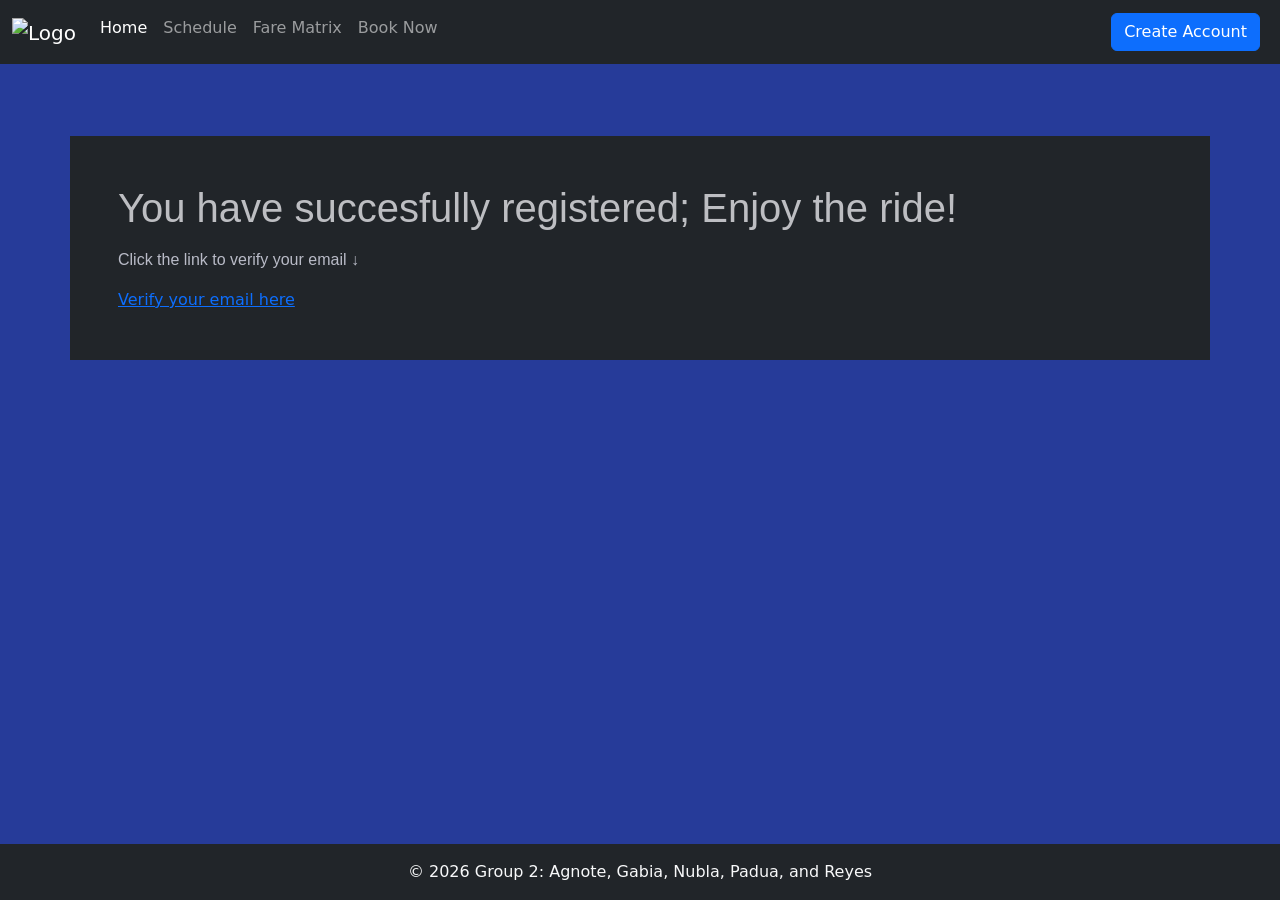
==== confirmation.html @ 58271f4a "Add files via upload" ====
<!DOCTYPE html>
<html lang="en">
<head>
    <meta charset="UTF-8">
    <meta name="viewport" content="width=device-width, initial-scale=1.0">
    <title>Q3 Project</title>

     <link href="https://cdn.jsdelivr.net/npm/bootstrap@5.0.2/dist/css/bootstrap.min.css" rel="stylesheet" integrity="sha384-EVSTQN3/azprG1Anm3QDgpJLIm9Nao0Yz1ztcQTwFspd3yD65VohhpuuCOmLASjC" crossorigin="anonymous">
     <script src="https://cdn.jsdelivr.net/npm/bootstrap@5.3.8/dist/js/bootstrap.bundle.min.js" integrity="sha384-FKyoEForCGlyvwx9Hj09JcYn3nv7wiPVlz7YYwJrWVcXK/BmnVDxM+D2scQbITxI" crossorigin="anonymous"></script>

     <link rel="stylesheet" href="styles.css">
</head>
<body>
    <nav class="navbar navbar-expand-sm navbar-dark bg-dark">
           <div class="container-fluid">


               <a class="navbar-brand" href="#">
                   <img src="https://www.dotrmrt3.gov.ph/opengraph.png" alt="Logo" style="width:100px;">
               </a>


               <button class="navbar-toggler" type="button" data-bs-toggle="collapse" data-bs-target="#mynavbar">
                   <span class="navbar-toggler-icon"></span>
               </button>    


           <div class="collapse navbar-collapse" id="navbarNav">
               <form class="d-flex">
                   <ul class="navbar-nav me-auto mb-2 mb-1g-0">
                       <li class="nav-item">
                           <a class="nav-link active" href="#home-section">Home</a>
                       </li>
                      
                       <li class="nav-item">
                           <a class="nav-link" href="#schedule-section">Schedule</a>
                       </li>


                       <li class="nav-item">
                           <a class="nav-link" href="#farematrix-section">Fare Matrix</a>
                       </li>


                       <li class="nav-item">
                           <a class="nav-link" href="#booknow-section">Book Now</a>
                       </li>


                   </ul>
               </form>
           </div>
          
           <div class="collapse navbar-collapse" id="navbarNav">
               <form class="d-flex ms-auto">
                   <button class="btn btn-primary me-2" type="button">Create Account</button>  
               </form>
           </div>
       </nav><br>

       <div class="container bg-dark mt-5 p-5 md-5">
            <h1>You have succesfully registered; Enjoy the ride!</h1>
                <p class="mt-3">Click the link to verify your email ↓</p>
                <a href="email">Verify your email here</a>
       </div>


   <footer class="text-center py-3 bg-dark text-light mt-auto fixed-bottom"> © 2026 Group 2: Agnote, Gabia, Nubla, Padua, and Reyes</footer>   
</body>
</html>
---- styles.css ----
body {
   background-color: rgb(38, 59, 153);
   margin: 0;
   padding: 0;
   background-image: url("https://www.railprofessional.com/wp-content/uploads/MRT-3-running-along-EDSA.jpg");
}
h1 {
           color: rgb(189, 190, 194);
           font-family: "Archivo Black", sans-serif;
}


h2 {
           color: #c0c0c0;
           font-family: "Archivo Black", sans-serif;
           font-weight: 400;
           text-align: center;


       }


h3 {
           color: #b1b7bf;
           font-family: "Archivo Black", sans-serif;
           font-weight: 400;
          
       }


p {
           color: rgb(185, 187, 199);
           font-family: "Inter", sans-serif;
           font-optical-sizing: auto;
           font-weight: 200;
           font-style: "Inter", sans-serif;
       }
.col-md-6 {
   background-color: rgb(26, 26, 29);
   padding: 20px;
   border-radius: 10px;
   margin: auto;
}
button-type {
   background-color: #1B5299;
   color: white;
   font-family: "Inter", sans-serif;
   font-weight: 200;
   border: none;
   padding: 10px 20px;
   border-radius: 5px;
   cursor: pointer;
   width: 30%;
}
image {
   width: 100%;
   height: auto;
  
}
.col-md-3 {
   background-color: rgb(26, 26, 29);
   padding: 20px;
   border-radius: 10px;
   margin: 50px;
}
.col-md-5 {
   background-color: rgb(26, 26, 29);
   padding: 20px;
   border-radius: 10px;
   margin: 50px;
}
.navbar {
 width: 100%;
 display: flex;
 align-items: center;
 box-sizing: border-box;
}
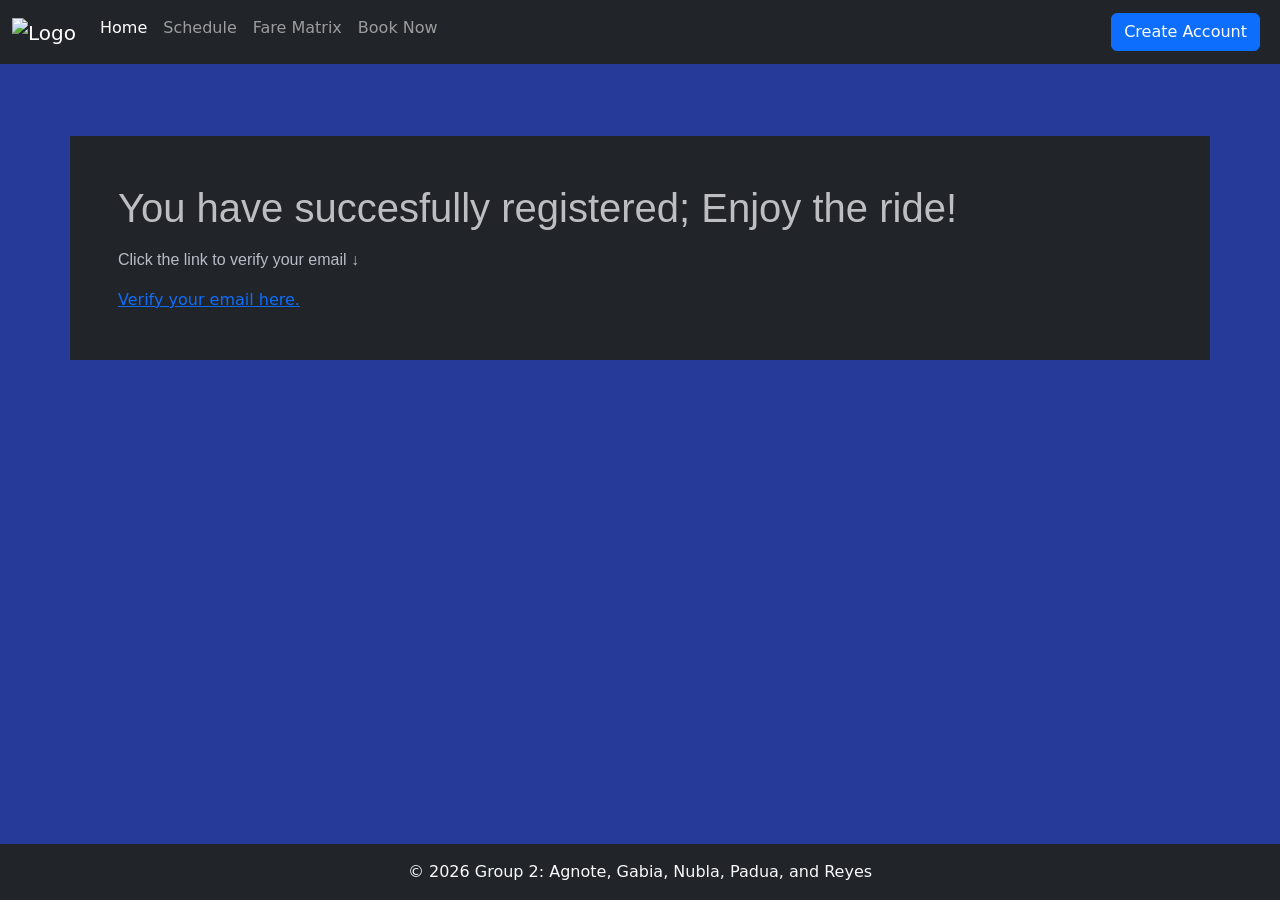
==== commit ec7b2130: "confirmation.html" ====
--- a/confirmation.html
+++ b/confirmation.html
@@ -8,7 +8,7 @@
      <link href="https://cdn.jsdelivr.net/npm/bootstrap@5.0.2/dist/css/bootstrap.min.css" rel="stylesheet" integrity="sha384-EVSTQN3/azprG1Anm3QDgpJLIm9Nao0Yz1ztcQTwFspd3yD65VohhpuuCOmLASjC" crossorigin="anonymous">
      <script src="https://cdn.jsdelivr.net/npm/bootstrap@5.3.8/dist/js/bootstrap.bundle.min.js" integrity="sha384-FKyoEForCGlyvwx9Hj09JcYn3nv7wiPVlz7YYwJrWVcXK/BmnVDxM+D2scQbITxI" crossorigin="anonymous"></script>
 
-     <link rel="stylesheet" href="styles.css">
+     <link rel="stylesheet" href="style.css">
 </head>
 <body>
     <nav class="navbar navbar-expand-sm navbar-dark bg-dark">
@@ -61,10 +61,12 @@
        <div class="container bg-dark mt-5 p-5 md-5">
             <h1>You have succesfully registered; Enjoy the ride!</h1>
                 <p class="mt-3">Click the link to verify your email ↓</p>
-                <a href="email">Verify your email here</a>
+                <a href="email">Verify your email here.</a>
        </div>
 
 
    <footer class="text-center py-3 bg-dark text-light mt-auto fixed-bottom"> © 2026 Group 2: Agnote, Gabia, Nubla, Padua, and Reyes</footer>   
 </body>
-</html>+
+</html>
+
--- a/style.css
+++ b/style.css
@@ -0,0 +1,77 @@
+body {
+   background-color: rgb(38, 59, 153);
+   margin: 0;
+   padding: 0;
+   background-image: url("https://www.railprofessional.com/wp-content/uploads/MRT-3-running-along-EDSA.jpg");
+}
+h1 {
+           color: rgb(189, 190, 194);
+           font-family: "Archivo Black", sans-serif;
+}
+
+
+h2 {
+           color: #c0c0c0;
+           font-family: "Archivo Black", sans-serif;
+           font-weight: 400;
+           text-align: center;
+
+
+       }
+
+
+h3 {
+           color: #b1b7bf;
+           font-family: "Archivo Black", sans-serif;
+           font-weight: 400;
+          
+       }
+
+
+p {
+           color: rgb(185, 187, 199);
+           font-family: "Inter", sans-serif;
+           font-optical-sizing: auto;
+           font-weight: 200;
+           font-style: "Inter", sans-serif;
+       }
+.col-md-6 {
+   background-color: rgb(26, 26, 29);
+   padding: 20px;
+   border-radius: 10px;
+   margin: auto;
+}
+button-type {
+   background-color: #1B5299;
+   color: white;
+   font-family: "Inter", sans-serif;
+   font-weight: 200;
+   border: none;
+   padding: 10px 20px;
+   border-radius: 5px;
+   cursor: pointer;
+   width: 30%;
+}
+image {
+   width: 100%;
+   height: auto;
+  
+}
+.col-md-3 {
+   background-color: rgb(26, 26, 29);
+   padding: 20px;
+   border-radius: 10px;
+   margin: 50px;
+}
+.col-md-5 {
+   background-color: rgb(26, 26, 29);
+   padding: 20px;
+   border-radius: 10px;
+   margin: 50px;
+}
+.navbar {
+ width: 100%;
+ display: flex;
+ align-items: center;
+ box-sizing: border-box;
+}
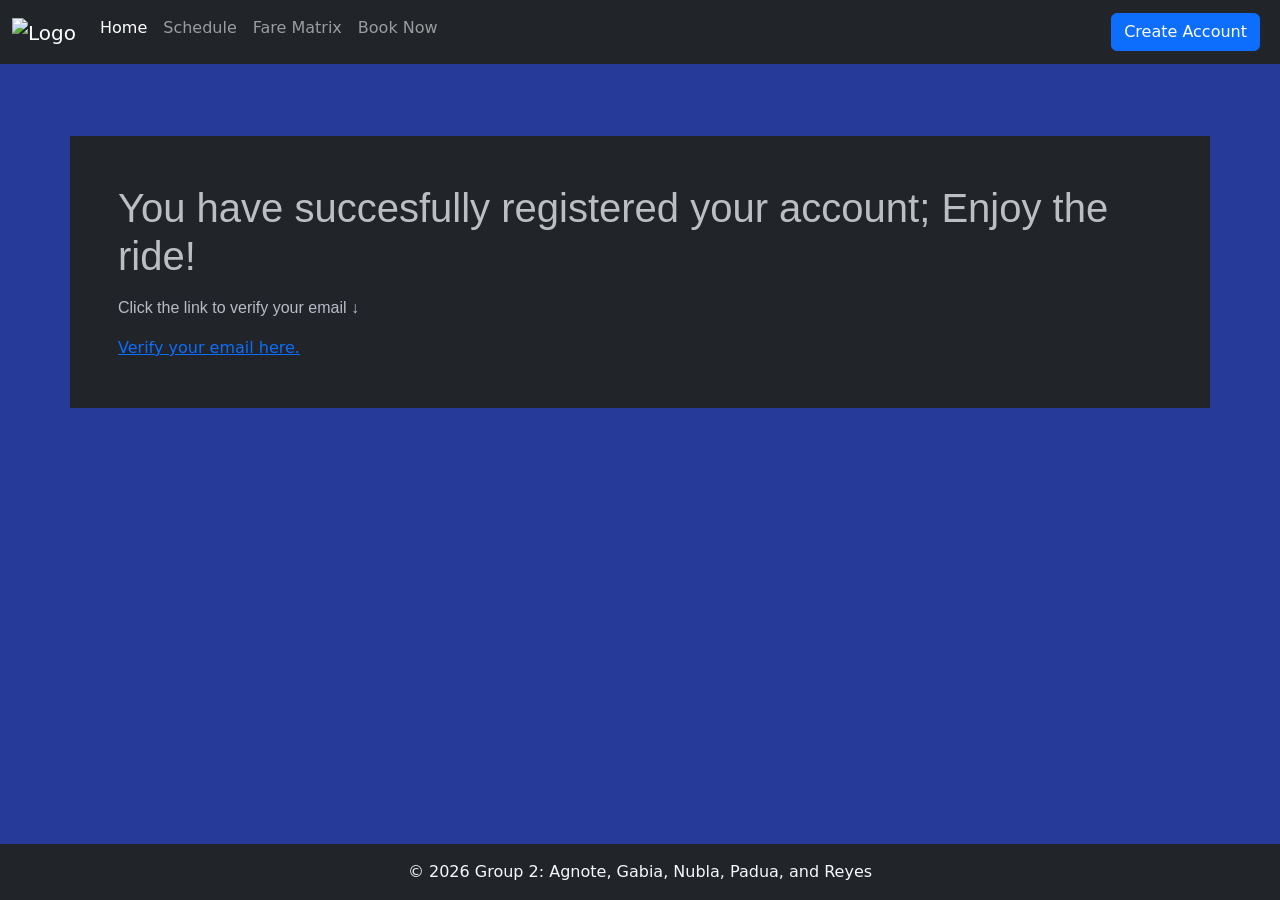
==== commit 9df40247: "confirmation.html" ====
--- a/confirmation.html
+++ b/confirmation.html
@@ -11,7 +11,7 @@
      <link rel="stylesheet" href="style.css">
 </head>
 <body>
-    <nav class="navbar navbar-expand-sm navbar-dark bg-dark">
+   <nav class="navbar navbar-expand-sm navbar-dark bg-dark">
            <div class="container-fluid">
 
 
@@ -33,24 +33,24 @@
                        </li>
                       
                        <li class="nav-item">
-                           <a class="nav-link" href="#schedule-section">Schedule</a>
+                           <a class="nav-link" href="schedule.html">Schedule</a>
                        </li>
 
 
                        <li class="nav-item">
-                           <a class="nav-link" href="#farematrix-section">Fare Matrix</a>
+                           <a class="nav-link" href="farematrix.html">Fare Matrix</a>
                        </li>
 
 
                        <li class="nav-item">
-                           <a class="nav-link" href="#booknow-section">Book Now</a>
+                           <a class="nav-link" href="registration.html">Book Now</a>
                        </li>
 
 
                    </ul>
                </form>
            </div>
-          
+               
            <div class="collapse navbar-collapse" id="navbarNav">
                <form class="d-flex ms-auto">
                    <button class="btn btn-primary me-2" type="button">Create Account</button>  
@@ -59,7 +59,7 @@
        </nav><br>
 
        <div class="container bg-dark mt-5 p-5 md-5">
-            <h1>You have succesfully registered; Enjoy the ride!</h1>
+            <h1>You have succesfully registered your account; Enjoy the ride!</h1>
                 <p class="mt-3">Click the link to verify your email ↓</p>
                 <a href="email">Verify your email here.</a>
        </div>
@@ -70,3 +70,5 @@
 
 </html>
 
+
+
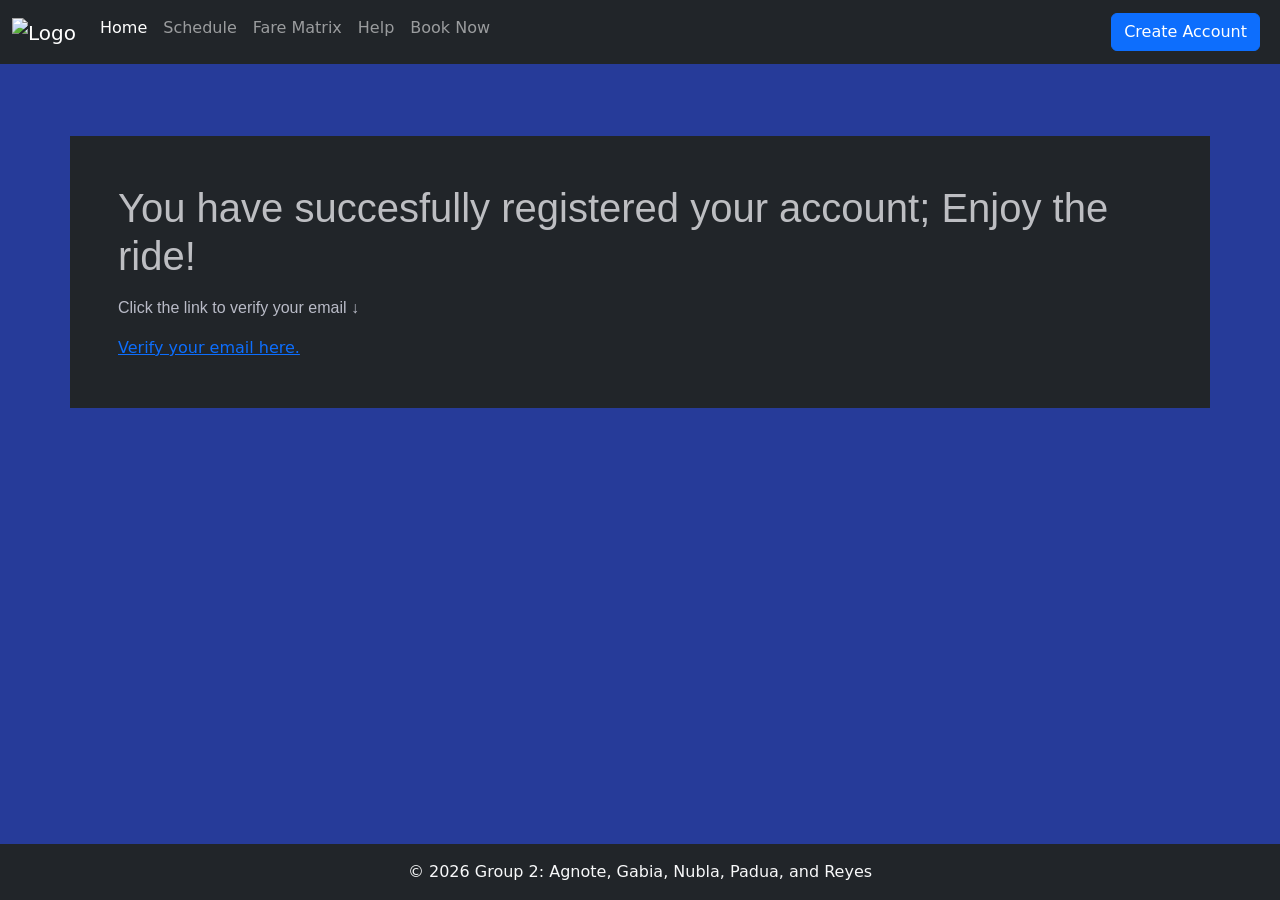
==== commit 4cd318a5: "confirmation.html" ====
--- a/confirmation.html
+++ b/confirmation.html
@@ -29,7 +29,7 @@
                <form class="d-flex">
                    <ul class="navbar-nav me-auto mb-2 mb-1g-0">
                        <li class="nav-item">
-                           <a class="nav-link active" href="#home-section">Home</a>
+                           <a class="nav-link active" href="index.html">Home</a>
                        </li>
                       
                        <li class="nav-item">
@@ -40,10 +40,13 @@
                        <li class="nav-item">
                            <a class="nav-link" href="farematrix.html">Fare Matrix</a>
                        </li>
-
+                       
+                        <li class="nav-item">
+                           <a class="nav-link" href="#help-section">Help</a>
+                       </li>
 
                        <li class="nav-item">
-                           <a class="nav-link" href="registration.html">Book Now</a>
+                           <a class="nav-link" href="#booknow-section">Book Now</a>
                        </li>
 
 
@@ -72,3 +75,5 @@
 
 
 
+
+
